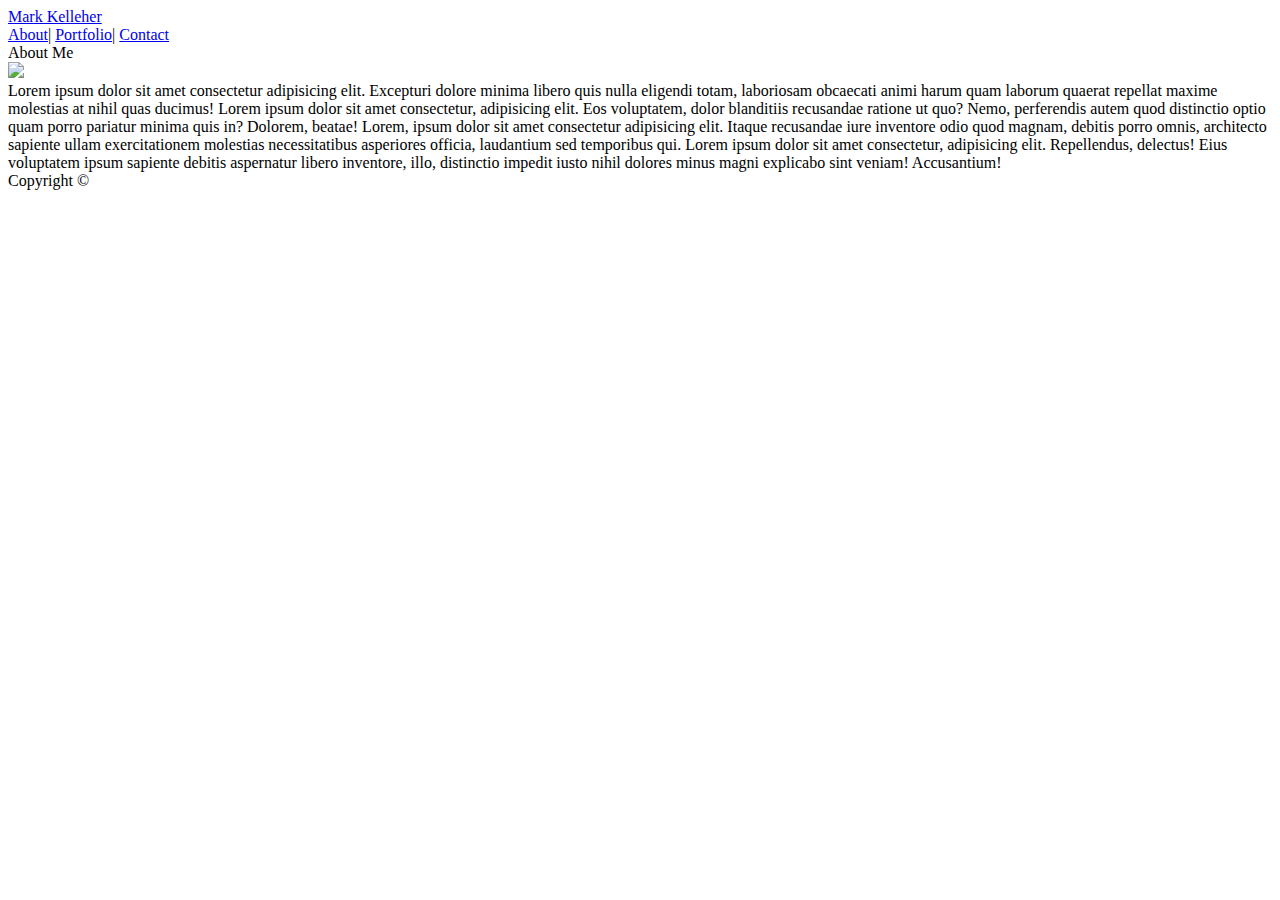
==== index.html @ e9fbda67 "update" ====
<!doctype html>
<html lang="en-us">

<head>
  <meta charset="UTF-8">
  <title>About | Your Name</title>
  <link rel="stylesheet" type="text/css" href="assets/css/reset.css">
  <link rel="stylesheet" href="https://stackpath.bootstrapcdn.com/bootstrap/4.1.1/css/bootstrap.min.css" integrity="sha384-WskhaSGFgHYWDcbwN70/dfYBj47jz9qbsMId/iRN3ewGhXQFZCSftd1LZCfmhktB" crossorigin="anonymous">
  <link rel="stylesheet" type="text/css" href="assets/css/style.css">
</head>

<body>

<header id="masthead">
  <div class="container">
  <!--row 1-->      
      <div class="row">      
        <div class="col-md-4">
            <a href="index.html" id="logo">Mark Kelleher</a> 
        </div>     

        <div class="col-md-4">
        <!--Blank column-->
        </div>
            
        <div class="col-md-4">
            <a href="index.html">About</a>|
            <a href="portfolio.html">Portfolio</a>|
            <a href="contact.html">Contact</a>
        </div>
      </div>  
    </div>
  </header>
<!--row 2-->
  <div class="body container">    
    <div class="row">
      <div clas="col-md-12">
        About Me
      </div>
    </div>
    
<!--row 3-->
    <div class="row">
      <div class="col-md-3">
        <img src="assets/images/cat.jpg">
      </div>
      
      <div class="col-md-9">
          Lorem ipsum dolor sit amet consectetur adipisicing elit. Excepturi dolore minima libero quis nulla eligendi totam, laboriosam obcaecati animi harum quam laborum quaerat repellat maxime molestias at nihil quas ducimus!
          Lorem ipsum dolor sit amet consectetur, adipisicing elit. Eos voluptatem, dolor blanditiis recusandae ratione ut quo? Nemo, perferendis autem quod distinctio optio quam porro pariatur minima quis in? Dolorem, beatae!
          Lorem, ipsum dolor sit amet consectetur adipisicing elit. Itaque recusandae iure inventore odio quod magnam, debitis porro omnis, architecto sapiente ullam exercitationem molestias necessitatibus asperiores officia, laudantium sed temporibus qui.
          Lorem ipsum dolor sit amet consectetur, adipisicing elit. Repellendus, delectus! Eius voluptatem ipsum sapiente debitis aspernatur libero inventore, illo, distinctio impedit iusto nihil dolores minus magni explicabo sint veniam! Accusantium!
      </div>
    </div>
  </div>
      

<!--row 4-->
    <div class"footer row">
      <div class="row">
      <div class="col-md-12">
          Copyright &copy; 
      </div>
      </div>
    </div>

    
</body>

</html>
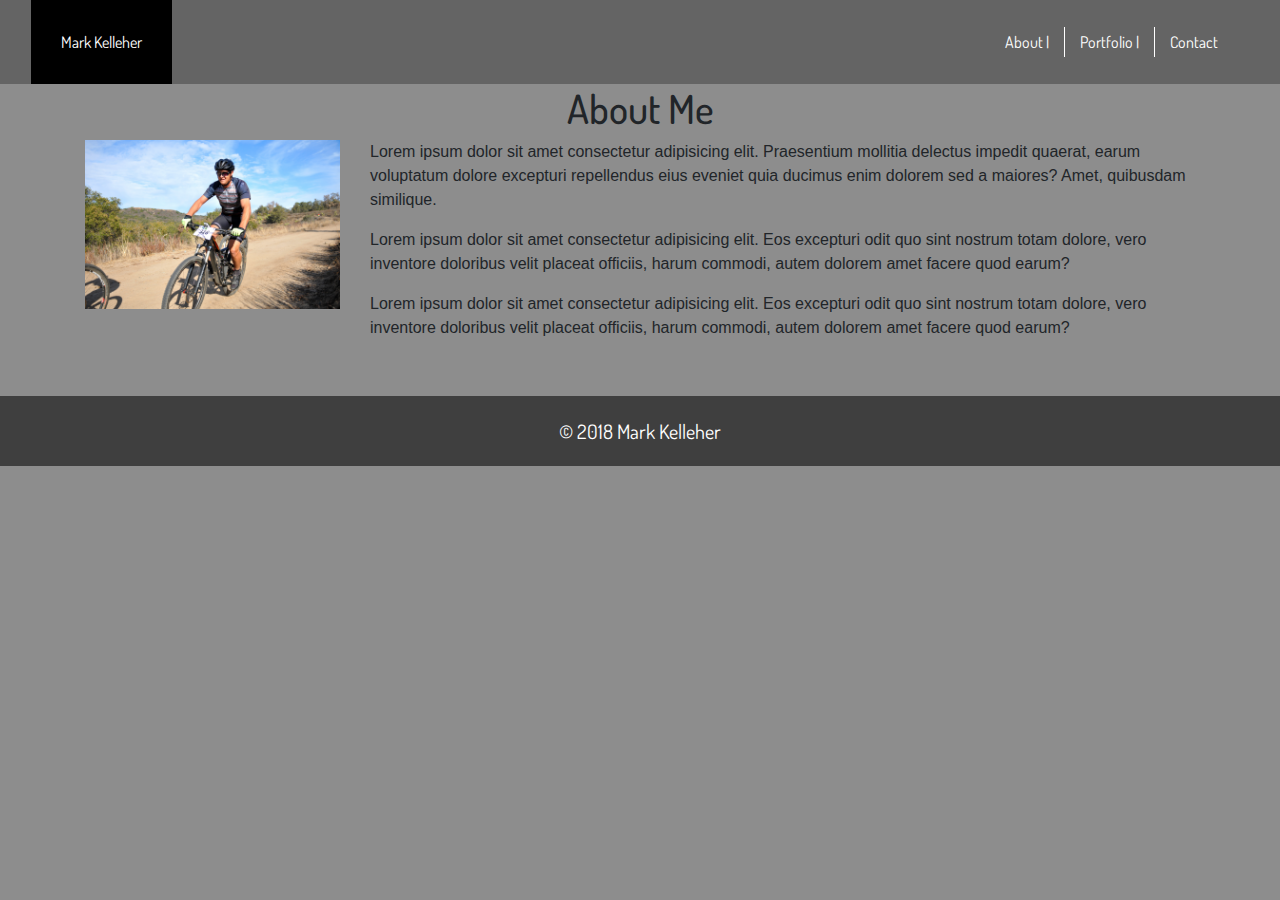
==== commit 799fefbd: "homework done" ====
--- a/index.html
+++ b/index.html
@@ -1,70 +1,56 @@
-<!doctype html>
-<html lang="en-us">
-
+<!DOCTYPE html>
+<html lang="en">
 <head>
-  <meta charset="UTF-8">
-  <title>About | Your Name</title>
-  <link rel="stylesheet" type="text/css" href="assets/css/reset.css">
-  <link rel="stylesheet" href="https://stackpath.bootstrapcdn.com/bootstrap/4.1.1/css/bootstrap.min.css" integrity="sha384-WskhaSGFgHYWDcbwN70/dfYBj47jz9qbsMId/iRN3ewGhXQFZCSftd1LZCfmhktB" crossorigin="anonymous">
-  <link rel="stylesheet" type="text/css" href="assets/css/style.css">
+    <meta charset="UTF-8">
+    
+    <meta http-equiv="X-UA-Compatible" content="ie=edge">
+    <title>Mark Kelleher</title>
+    <link rel="stylesheet" href="assets/css/reset.css">
+    <link rel="stylesheet" href="https://maxcdn.bootstrapcdn.com/bootstrap/4.0.0/css/bootstrap.min.css">
+    <link rel="stylesheet" href="assets/css/style.css">
+    <link href="https://fonts.googleapis.com/css?family=Anton|Dosis:700" rel="stylesheet">
 </head>
-
 <body>
-
-<header id="masthead">
-  <div class="container">
-  <!--row 1-->      
-      <div class="row">      
-        <div class="col-md-4">
-            <a href="index.html" id="logo">Mark Kelleher</a> 
-        </div>     
-
-        <div class="col-md-4">
-        <!--Blank column-->
-        </div>
-            
-        <div class="col-md-4">
-            <a href="index.html">About</a>|
-            <a href="portfolio.html">Portfolio</a>|
-            <a href="contact.html">Contact</a>
-        </div>
-      </div>  
-    </div>
-  </header>
-<!--row 2-->
-  <div class="body container">    
-    <div class="row">
-      <div clas="col-md-12">
-        About Me
-      </div>
-    </div>
-    
-<!--row 3-->
-    <div class="row">
-      <div class="col-md-3">
-        <img src="assets/images/cat.jpg">
-      </div>
-      
-      <div class="col-md-9">
-          Lorem ipsum dolor sit amet consectetur adipisicing elit. Excepturi dolore minima libero quis nulla eligendi totam, laboriosam obcaecati animi harum quam laborum quaerat repellat maxime molestias at nihil quas ducimus!
-          Lorem ipsum dolor sit amet consectetur, adipisicing elit. Eos voluptatem, dolor blanditiis recusandae ratione ut quo? Nemo, perferendis autem quod distinctio optio quam porro pariatur minima quis in? Dolorem, beatae!
-          Lorem, ipsum dolor sit amet consectetur adipisicing elit. Itaque recusandae iure inventore odio quod magnam, debitis porro omnis, architecto sapiente ullam exercitationem molestias necessitatibus asperiores officia, laudantium sed temporibus qui.
-          Lorem ipsum dolor sit amet consectetur, adipisicing elit. Repellendus, delectus! Eius voluptatem ipsum sapiente debitis aspernatur libero inventore, illo, distinctio impedit iusto nihil dolores minus magni explicabo sint veniam! Accusantium!
-      </div>
-    </div>
-  </div>
-      
-
-<!--row 4-->
-    <div class"footer row">
-      <div class="row">
-      <div class="col-md-12">
-          Copyright &copy; 
-      </div>
-      </div>
+    <div class="navbar navbar-default">
+            <div class="container-fluid"><a href="index.html" class="home-btn">Mark Kelleher</a>
+                <div class="navbar">
+                    <a href="index.html" class="nav-list">About |</a>
+                    <a href="portfolio.html" class="nav-list">Portfolio |</a>
+                    <a href="contact.html" class="nav-list" id="contact">Contact</a>
+                </div>
+            </div>
     </div>
 
+    <div class="row">
+        <div class="col-md-12">
+            <h1>About Me</h1>
+        </div>        
+    </div>
+
+    <div class="container">
+        <div class="row">
+            <div class="col-md-3">
+                <img href src="assets/images/Caspers 4.jpg" alt="MTB">
+            </div>
+            <div class="col-md-9">
+                <p>Lorem ipsum dolor sit amet consectetur adipisicing elit. Praesentium mollitia delectus impedit quaerat, earum voluptatum dolore excepturi repellendus eius eveniet quia ducimus enim dolorem sed a maiores? Amet, quibusdam similique.</p>     
+                <p>Lorem ipsum dolor sit amet consectetur adipisicing elit. Eos excepturi odit quo sint nostrum totam dolore, vero inventore doloribus velit placeat officiis, harum commodi, autem dolorem amet facere quod earum?</p><p>Lorem ipsum dolor sit amet consectetur adipisicing elit. Eos excepturi odit quo sint nostrum totam dolore, vero inventore doloribus velit placeat officiis, harum commodi, autem dolorem amet facere quod earum?</p>
+            </div>    
+
+        </div>
+    </div>
+
+    <div class="footer">
+        <div class="row">
+            <div class="col-md-12">
+                &copy; 2018 Mark Kelleher
+            </div>
+        </div>
+
+
+    </div>        
     
+
+    <script src="https://maxcdn.bootstrapcdn.com/bootstrap/3.3.7/js/bootstrap.min.js" integrity="sha384-Tc5IQib027qvyjSMfHjOMaLkfuWVxZxUPnCJA7l2mCWNIpG9mGCD8wGNIcPD7Txa" crossorigin="anonymous"></script>
 </body>
-
-</html>
+</html>--- a/assets/css/style.css
+++ b/assets/css/style.css
@@ -0,0 +1,98 @@
+body {
+  background-color: rgb(141, 141, 141);
+}
+
+
+/*portfolio*/
+h1 {
+  text-align: center;
+}
+
+img {
+  width: 100%;
+  height: auto;
+}
+
+
+
+h1, h2, h3, h4 {
+  font-family: 'Dosis', sans-serif;
+}
+
+
+
+a.home-btn:hover {
+  color: rgb(240, 20, 20);
+  text-decoration: none;
+;
+}
+
+.home-btn {
+  color: white;
+  background-color: black;
+  padding: 30px;
+  font-family: 'Dosis', sans-serif;
+  cursor: cell;
+}
+
+.navbar {
+  background-color: rgb(100, 100, 100);
+  padding-bottom: 0;
+  padding-top: 0;
+}
+
+.nav-list {
+  font-family: 'Dosis', sans-serif;
+  padding: 3px 15px;
+  margin: 27px 0;
+  border-right: 1.5px solid white;
+  color: white;
+  transition: .5s;
+}
+
+a.nav-list:hover {
+  color: rgb(63, 63, 63);
+  text-decoration: none;
+  cursor: cell;
+}
+
+#contact {
+  border-right: none;
+}
+
+.about-me {
+  position: relative;
+  background-color: white;
+  border: 2px solid rgb(63, 63, 63);
+  margin-top: 40px;
+  padding: 20px;
+}
+
+
+
+
+.footer {
+  text-align: center;
+  font-family: 'Dosis', sans-serif;
+  font-size: 20px;
+  background-color: rgb(63, 63, 63);
+  padding: 20px 0px;
+  color: white;
+  margin-top: 40px;
+}
+
+.form-labels {
+  font-family: 'Dosis', sans-serif;
+}
+
+.btn-primary {
+  background-color: black;
+}
+
+.btn-primary:hover {
+  background-color: rgb(61, 61, 150);
+}
+
+.form-check {
+  margin-bottom: 20px;
+}
